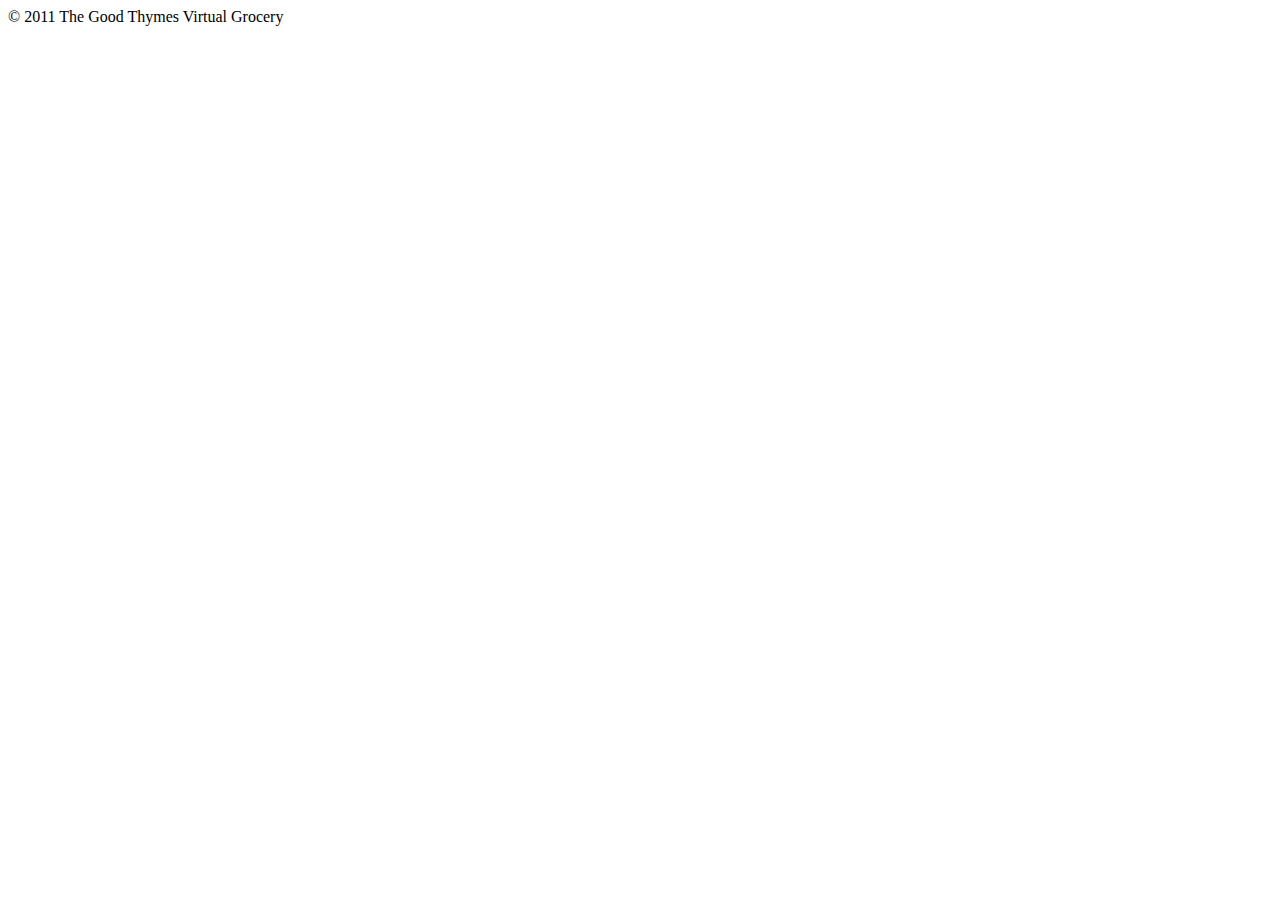
==== src/main/resources/templates/main/index.html @ 46826a16 "Init" ====
<!DOCTYPE html SYSTEM "http://www.thymeleaf.org/dtd/xhtml1-strict-thymeleaf-spring4-4.dtd">
<html xmlns="http://www.w3.org/1999/xhtml" xmlns:th="http://www.thymeleaf.org">
<head th:fragment="header">
    <meta charset="utf-8"/>
    <meta http-equiv="X-UA-Compatible" content="IE=edge"/>
    <meta name="viewport" content="width=376, user-scalable=no, shrink-to-fit=no"/>
    <meta name="HandheldFriendly" content="True"/>
    <meta name="apple-mobile-web-app-capable" content="no"/>
    <meta name="author" content="armishev"/>
    <meta name="format-detection" content="telephone=no"/>
    <!--<link rel="shortcut icon" type="image/png" href="favicon.ico"/>-->
    <title>IPEt</title>
    <!-- bower:css-->
    <link rel="stylesheet" th:href="@{/dev/bower_components/toastr/toastr.css}"/>
    <!-- endbower-->
    <link rel="stylesheet" type="text/css" th:href="@{/dev/css/normalize.css}"/>
    <link rel="stylesheet" type="text/css" th:href="@{/dev/css/main.css}" />
    <!-- bower:js-->
    <script th:src="@{/dev/bower_components/jquery/dist/jquery.min.js}"></script>
    <script th:src="@{/dev/bower_components/toastr/toastr.js}"></script>
    <!-- endbower-->
    <script type="text/javascript" th:src="@{/dev/js/constant.js}"></script>
    <script type="text/javascript" th:src="@{/dev/js/toastr.js}"></script>
    <script type="text/javascript" th:src="@{/dev/js/cart.js}"></script>
    <script type="text/javascript" th:src="@{/dev/js/order.js}"></script>

    <script src="https://oss.maxcdn.com/libs/html5shiv/3.7.0/html5shiv.js"></script>
    <script src="https://oss.maxcdn.com/libs/respond.js/1.4.2/respond.min.js"></script>
    <![endif]-->
</head>
<body>

<div id="cart" th:fragment="cart" th:utext="${cart.toString()}">
</div>


<div th:fragment="footer">
    © 2011 The Good Thymes Virtual Grocery
</div>
</body>
</html>
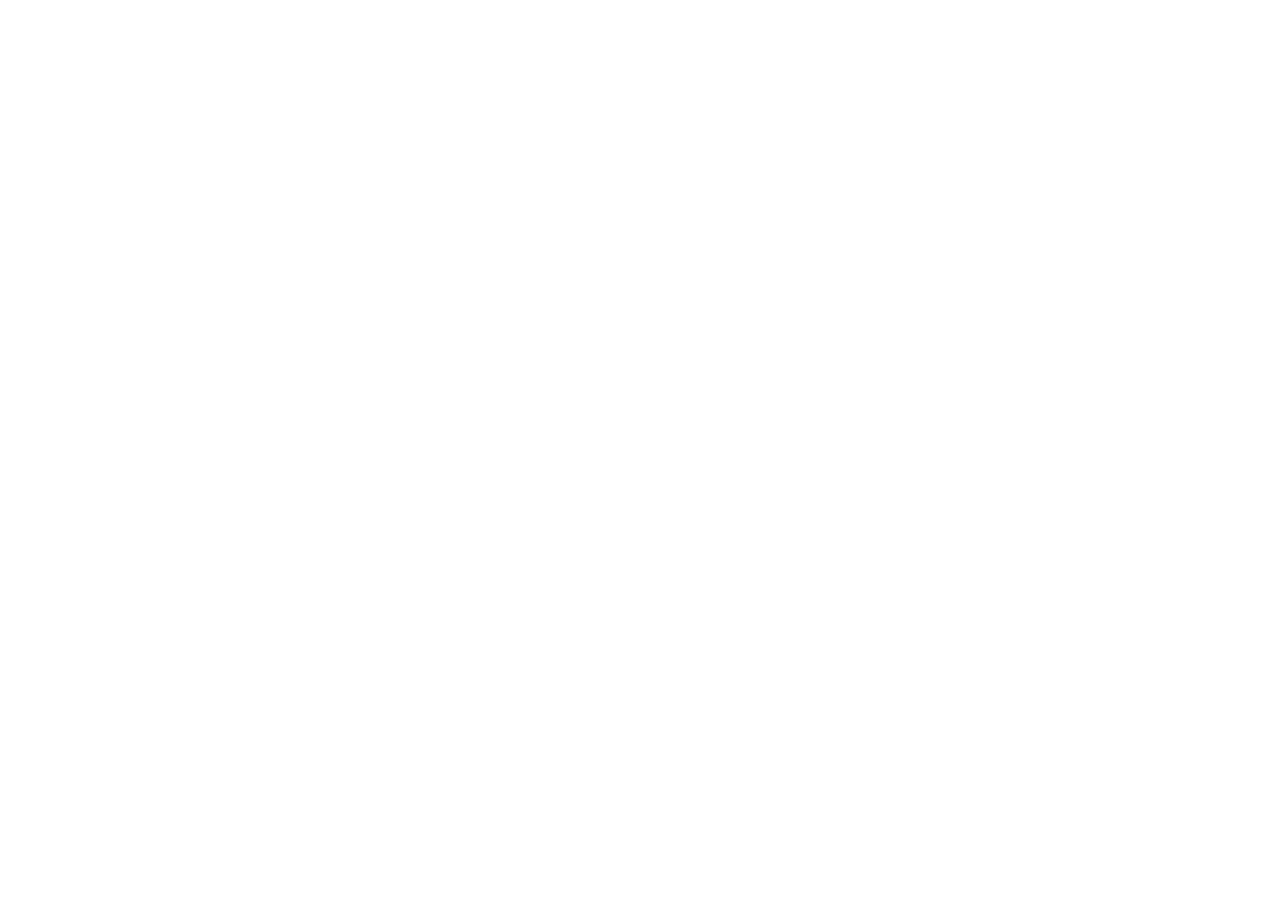
==== commit 6e8672dc: "Event" ====
--- a/src/main/resources/templates/main/index.html
+++ b/src/main/resources/templates/main/index.html
@@ -21,7 +21,6 @@
     <!-- endbower-->
     <script type="text/javascript" th:src="@{/dev/js/constant.js}"></script>
     <script type="text/javascript" th:src="@{/dev/js/toastr.js}"></script>
-    <script type="text/javascript" th:src="@{/dev/js/cart.js}"></script>
     <script type="text/javascript" th:src="@{/dev/js/order.js}"></script>
 
     <script src="https://oss.maxcdn.com/libs/html5shiv/3.7.0/html5shiv.js"></script>
@@ -30,12 +29,8 @@
 </head>
 <body>
 
-<div id="cart" th:fragment="cart" th:utext="${cart.toString()}">
-</div>
-
 
 <div th:fragment="footer">
-    © 2011 The Good Thymes Virtual Grocery
 </div>
 </body>
 </html>